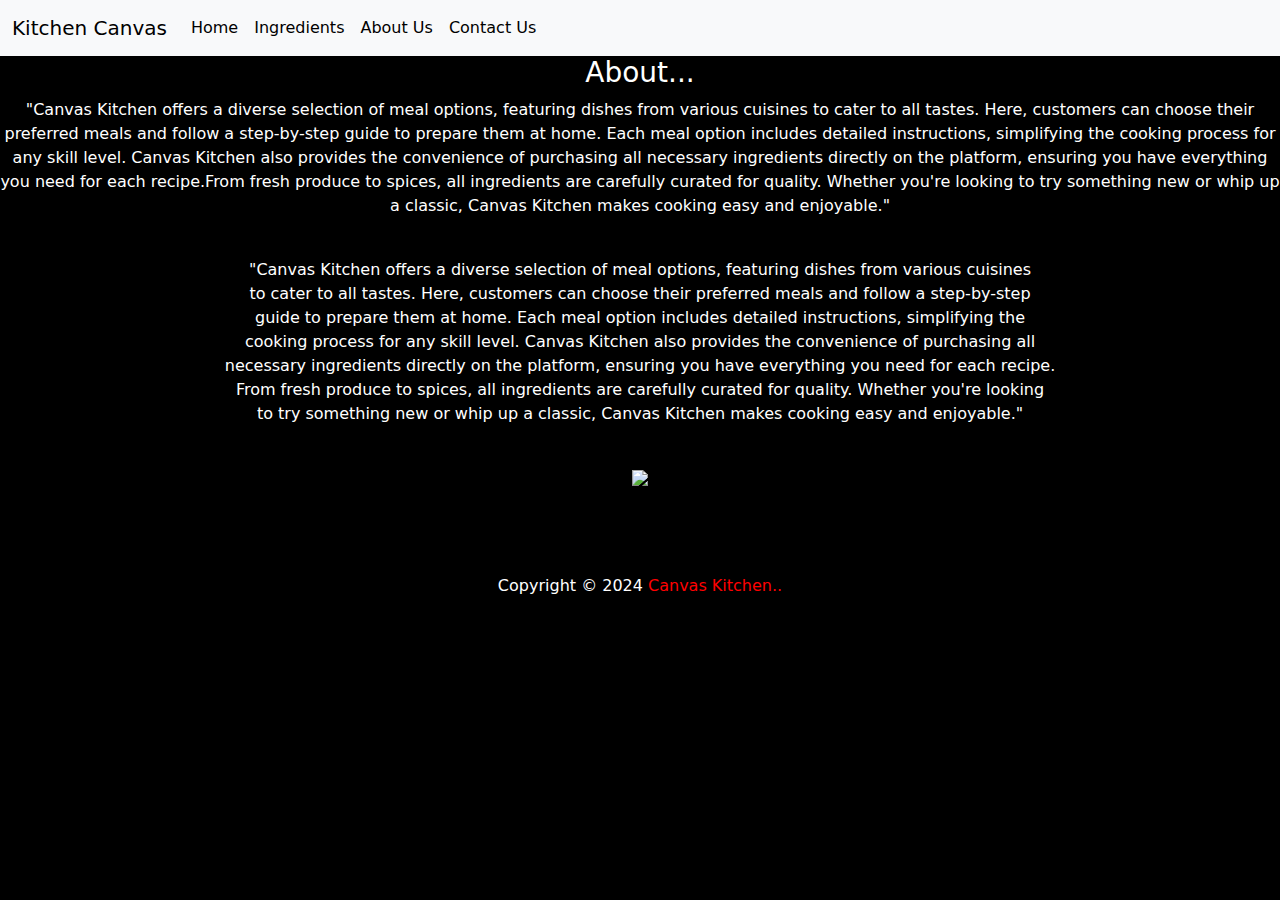
==== about.html @ 027b3a18 "project" ====
<!DOCTYPE html>
<html lang="en">
<head>
    <meta charset="UTF-8">
    <meta name="viewport" content="width=device-width, initial-scale=1.0">
    <title>Document</title>
    <link rel="stylesheet" href="https://cdnjs.cloudflare.com/ajax/libs/font-awesome/6.6.0/css/all.min.css" integrity="sha512-Kc323vGBEqzTmouAECnVceyQqyqdsSiqLQISBL29aUW4U/M7pSPA/gEUZQqv1cwx4OnYxTxve5UMg5GT6L4JJg==" crossorigin="anonymous" referrerpolicy="no-referrer" />
    <link href="https://cdn.jsdelivr.net/npm/bootstrap@5.3.3/dist/css/bootstrap.min.css" rel="stylesheet" integrity="sha384-QWTKZyjpPEjISv5WaRU9OFeRpok6YctnYmDr5pNlyT2bRjXh0JMhjY6hW+ALEwIH" crossorigin="anonymous">
</head>
<style>
    body{
        background-color:black;
        color: white;

    }  
    .socialmedia{
        margin-top: 20px;
        display: flex;
        justify-content: center;
        gap: 5px;
    }
    .insta{
        color: palevioletred;
        font-size: 40px;
    }
    .insta:hover{
        color: white;
    }
    .facebook:hover{
        color: white;
    }
    .twitter:hover{
        color: white;
    }
    .facebook,.twitter{
        color: rgb(115, 115, 239);
        font-size: 40px;
    }
    .footer{
        margin-top: 5%;
    }
    .footer span{
        color: red;
    }
    .aboutinfo{
      display: none;
    }
    @media screen and (max-width: 768px) {
    
    
}

/* For phones and smaller devices (width <= 480px) */
@media screen and (max-width: 480px) {
    .aboutinfo{
      display: block;
    }
    .aboutinfo1{
      display: none;
    }
    .about img{
      width: 80%;
    }

}


    
</style>
<body>
    <nav class="navbar navbar-expand-lg bg-body-tertiary">
        <div class="container-fluid">
          <a class="navbar-brand" href="#">Kitchen Canvas</a>
          <button class="navbar-toggler" type="button" data-bs-toggle="collapse" data-bs-target="#navbarNav" aria-controls="navbarNav" aria-expanded="false" aria-label="Toggle navigation">
            <span class="navbar-toggler-icon"></span>
          </button>
          <div class="collapse navbar-collapse" id="navbarNav">
            <ul class="navbar-nav">
              <li class="nav-item">
                <a class="nav-link active" aria-current="page" href="./index.html">Home</a>
              </li>
              <li class="nav-item">
                <a class="nav-link active" href="./items.html">Ingredients</a>
              </li>
              <li class="nav-item">
                <a class="nav-link active" href="./about.html">About Us</a>
              </li>
              <li class="nav-item">
                <a class="nav-link active" href="./contact.html">Contact Us</a>
              </li>
            </ul>
          </div>
        </div>
      </nav>
      <div class="about">
        <center>
        <h3>About...</h3>
        <p class="aboutinfo"><p>"Canvas Kitchen offers a diverse selection of meal options, featuring dishes from various cuisines to cater to all tastes. Here, customers can choose their preferred meals and follow a step-by-step guide to prepare them at home. Each meal option includes detailed instructions, simplifying the cooking process for any skill level. Canvas Kitchen also provides the convenience of purchasing all necessary ingredients directly on the platform, ensuring you have everything you need for each recipe.From fresh produce to spices, all ingredients are carefully curated for quality. Whether you're looking to try something new or whip up a classic, Canvas Kitchen makes cooking easy and enjoyable."</p><br>
        <p class="aboutinfo1">"Canvas Kitchen offers a diverse selection of meal options, featuring dishes from various cuisines<br> to cater to all tastes. Here, customers can choose their preferred meals and follow a step-by-step<br> guide to prepare them at home. Each meal option includes detailed instructions, simplifying the<br> cooking process for any skill level. Canvas Kitchen also provides the convenience of purchasing all<br> necessary ingredients directly on the platform, ensuring you have everything you need for each recipe.<br> From fresh produce to spices, all ingredients are carefully curated for quality. Whether you're looking<br> to try something new or whip up a classic, Canvas Kitchen makes cooking easy and enjoyable."</p><br>
        <img src="https://i.ytimg.com/vi/imOCbqG6mF4/maxresdefault.jpg" width="25%">
      </div>
      <div class="socialmedia">
        <div class="facebook"><i  class="fa-brands fa-square-facebook"></i></div>
        <div class="insta"><i class="fa-brands fa-square-instagram"></i></div>
        <div class="twitter"><i class="fa-brands fa-square-twitter"></i></div>
      </div>
      <div class="footer">
      <center>Copyright © 2024 <span>Canvas Kitchen..</span> </center>
      </div>



    <script src="https://cdn.jsdelivr.net/npm/bootstrap@5.3.3/dist/js/bootstrap.bundle.min.js" integrity="sha384-YvpcrYf0tY3lHB60NNkmXc5s9fDVZLESaAA55NDzOxhy9GkcIdslK1eN7N6jIeHz" crossorigin="anonymous"></script>
</body>
</html>
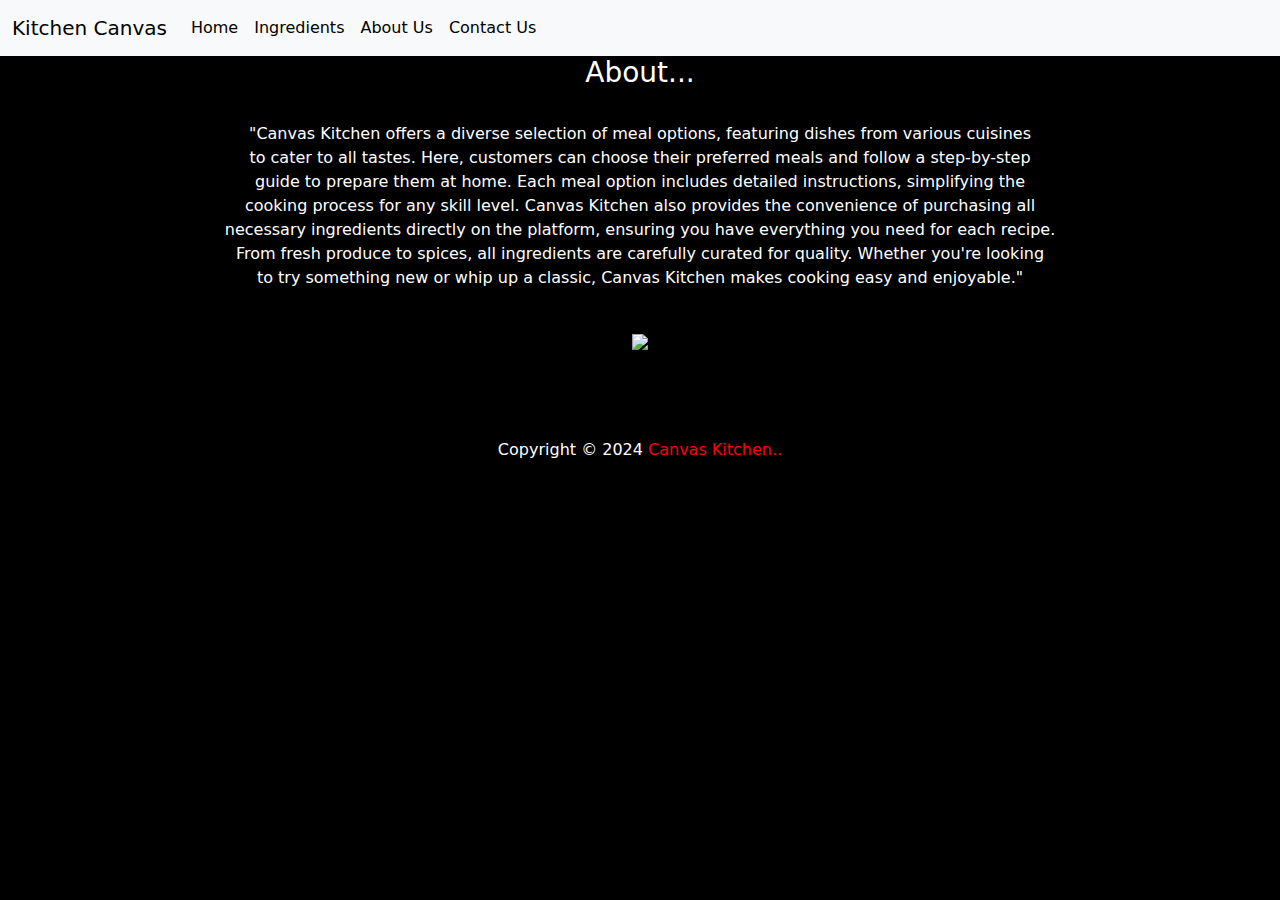
==== commit 443332fe: "project" ====
--- a/about.html
+++ b/about.html
@@ -42,15 +42,10 @@
     .footer span{
         color: red;
     }
-    .aboutinfo{
-      display: none;
+   .about .aboutinfo{
+    display: none;
+  
     }
-    @media screen and (max-width: 768px) {
-    
-    
-}
-
-/* For phones and smaller devices (width <= 480px) */
 @media screen and (max-width: 480px) {
     .aboutinfo{
       display: block;
@@ -95,7 +90,7 @@
       <div class="about">
         <center>
         <h3>About...</h3>
-        <p class="aboutinfo"><p>"Canvas Kitchen offers a diverse selection of meal options, featuring dishes from various cuisines to cater to all tastes. Here, customers can choose their preferred meals and follow a step-by-step guide to prepare them at home. Each meal option includes detailed instructions, simplifying the cooking process for any skill level. Canvas Kitchen also provides the convenience of purchasing all necessary ingredients directly on the platform, ensuring you have everything you need for each recipe.From fresh produce to spices, all ingredients are carefully curated for quality. Whether you're looking to try something new or whip up a classic, Canvas Kitchen makes cooking easy and enjoyable."</p><br>
+        <p class="aboutinfo">"Canvas Kitchen offers a diverse selection of meal options, featuring dishes from various cuisines to cater to all tastes. Here, customers can choose their preferred meals and follow a step-by-step guide to prepare them at home. Each meal option includes detailed instructions, simplifying the cooking process for any skill level. Canvas Kitchen also provides the convenience of purchasing all necessary ingredients directly on the platform, ensuring you have everything you need for each recipe.From fresh produce to spices, all ingredients are carefully curated for quality. Whether you're looking to try something new or whip up a classic, Canvas Kitchen makes cooking easy and enjoyable."</p><br>
         <p class="aboutinfo1">"Canvas Kitchen offers a diverse selection of meal options, featuring dishes from various cuisines<br> to cater to all tastes. Here, customers can choose their preferred meals and follow a step-by-step<br> guide to prepare them at home. Each meal option includes detailed instructions, simplifying the<br> cooking process for any skill level. Canvas Kitchen also provides the convenience of purchasing all<br> necessary ingredients directly on the platform, ensuring you have everything you need for each recipe.<br> From fresh produce to spices, all ingredients are carefully curated for quality. Whether you're looking<br> to try something new or whip up a classic, Canvas Kitchen makes cooking easy and enjoyable."</p><br>
         <img src="https://i.ytimg.com/vi/imOCbqG6mF4/maxresdefault.jpg" width="25%">
       </div>
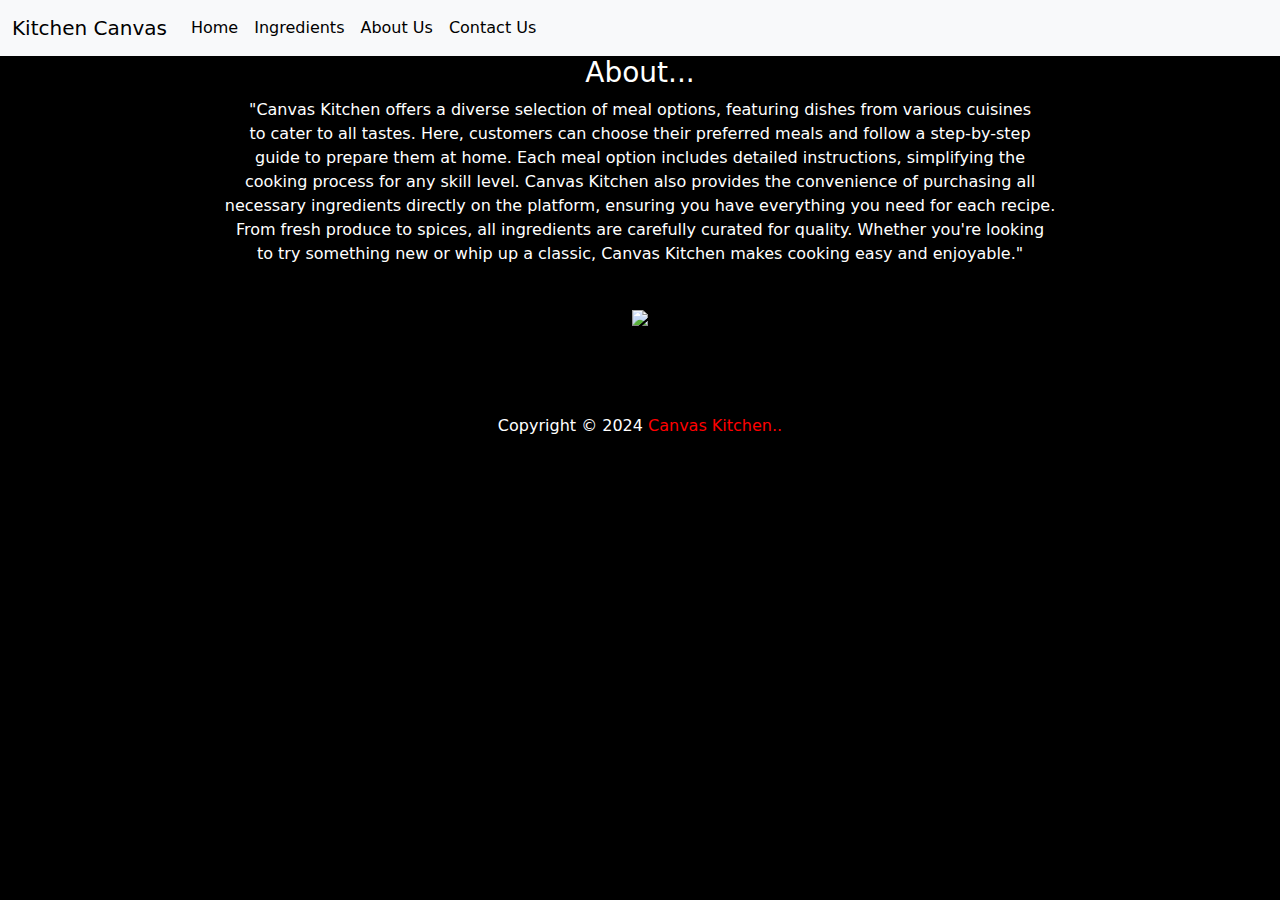
==== commit 8fcef187: "project" ====
--- a/about.html
+++ b/about.html
@@ -42,17 +42,9 @@
     .footer span{
         color: red;
     }
-   .about .aboutinfo{
-    display: none;
-  
-    }
+   
 @media screen and (max-width: 480px) {
-    .aboutinfo{
-      display: block;
-    }
-    .aboutinfo1{
-      display: none;
-    }
+   
     .about img{
       width: 80%;
     }
@@ -90,7 +82,7 @@
       <div class="about">
         <center>
         <h3>About...</h3>
-        <p class="aboutinfo">"Canvas Kitchen offers a diverse selection of meal options, featuring dishes from various cuisines to cater to all tastes. Here, customers can choose their preferred meals and follow a step-by-step guide to prepare them at home. Each meal option includes detailed instructions, simplifying the cooking process for any skill level. Canvas Kitchen also provides the convenience of purchasing all necessary ingredients directly on the platform, ensuring you have everything you need for each recipe.From fresh produce to spices, all ingredients are carefully curated for quality. Whether you're looking to try something new or whip up a classic, Canvas Kitchen makes cooking easy and enjoyable."</p><br>
+        <!-- <p class="aboutinfo">"Canvas Kitchen offers a diverse selection of meal options, featuring dishes from various cuisines to cater to all tastes. Here, customers can choose their preferred meals and follow a step-by-step guide to prepare them at home. Each meal option includes detailed instructions, simplifying the cooking process for any skill level. Canvas Kitchen also provides the convenience of purchasing all necessary ingredients directly on the platform, ensuring you have everything you need for each recipe.From fresh produce to spices, all ingredients are carefully curated for quality. Whether you're looking to try something new or whip up a classic, Canvas Kitchen makes cooking easy and enjoyable."</p><br> -->
         <p class="aboutinfo1">"Canvas Kitchen offers a diverse selection of meal options, featuring dishes from various cuisines<br> to cater to all tastes. Here, customers can choose their preferred meals and follow a step-by-step<br> guide to prepare them at home. Each meal option includes detailed instructions, simplifying the<br> cooking process for any skill level. Canvas Kitchen also provides the convenience of purchasing all<br> necessary ingredients directly on the platform, ensuring you have everything you need for each recipe.<br> From fresh produce to spices, all ingredients are carefully curated for quality. Whether you're looking<br> to try something new or whip up a classic, Canvas Kitchen makes cooking easy and enjoyable."</p><br>
         <img src="https://i.ytimg.com/vi/imOCbqG6mF4/maxresdefault.jpg" width="25%">
       </div>
